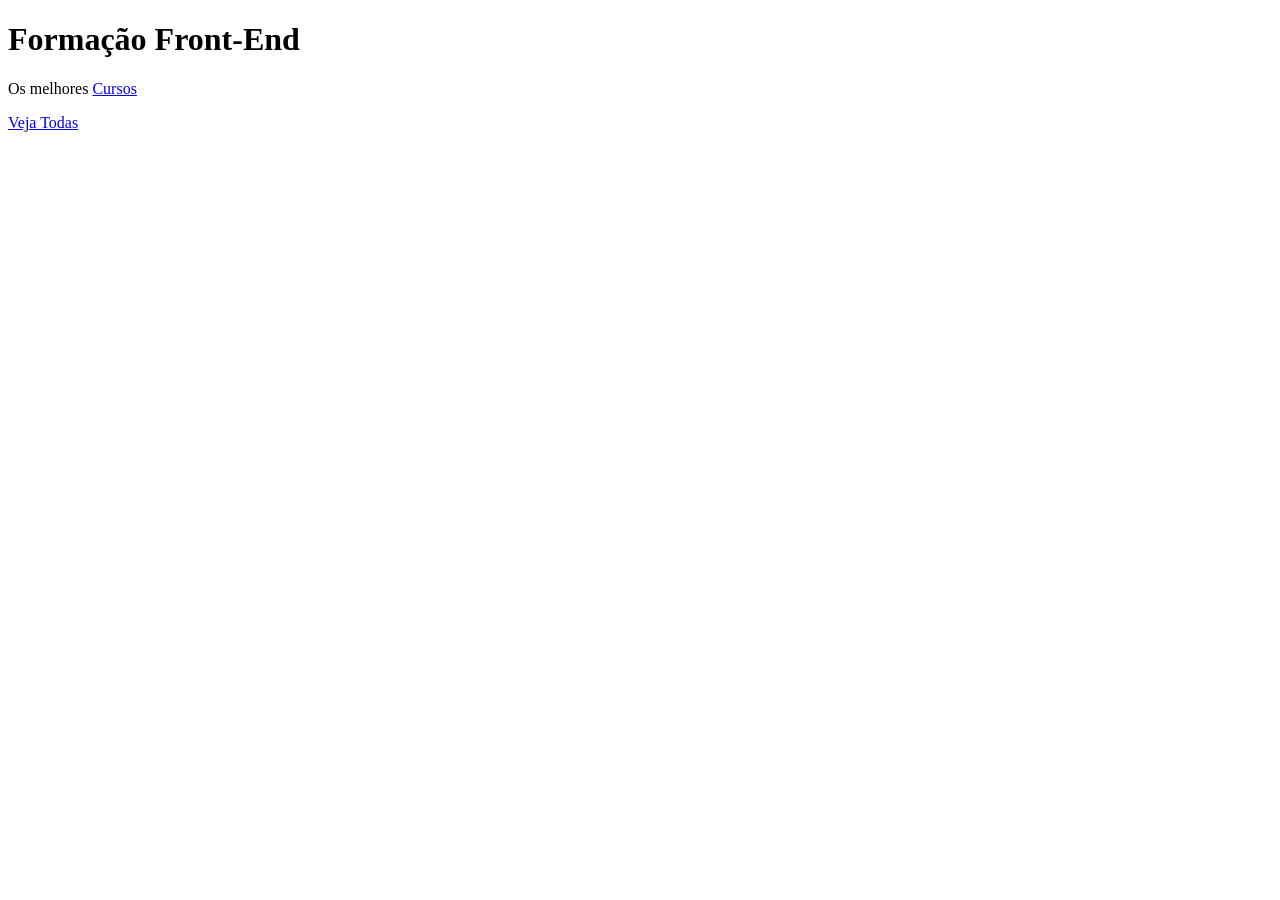
==== index.html @ af58101d "Modifições pontuais no código" ====
<!DOCTYPE html>
<html lang="en">
<head>
    <meta charset="UTF-8">
    <meta name="viewport" content="width=device-width, initial-scale=1.0">
    <link rel="stylesheet" href="/AulaCSS/style.css">
    <title>Document</title>
</head>
<body>
    <h1>Formação Front-End</h1>
    <p>Os melhores <a href="/">Cursos</a></p>
    <a href="/">Veja Todas</a>
</body>
</html>
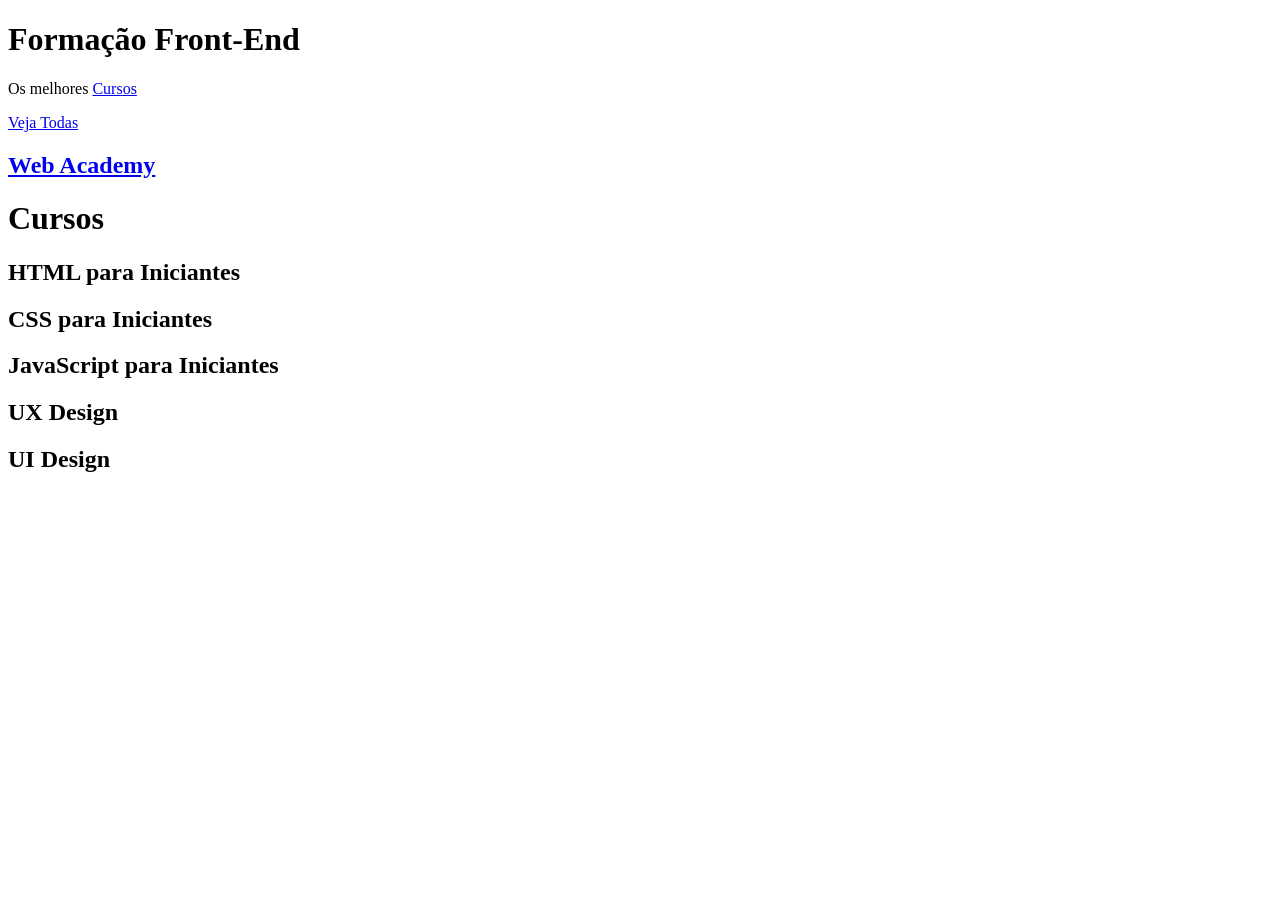
==== commit 5a2c59c0: "Novas Funções" ====
--- a/index.html
+++ b/index.html
@@ -1,14 +1,22 @@
 <!DOCTYPE html>
-<html lang="en">
+<html lang="pt-br">
 <head>
     <meta charset="UTF-8">
     <meta name="viewport" content="width=device-width, initial-scale=1.0">
     <link rel="stylesheet" href="/AulaCSS/style.css">
-    <title>Document</title>
+    <title></title>
 </head>
 <body>
     <h1>Formação Front-End</h1>
     <p>Os melhores <a href="/">Cursos</a></p>
     <a href="/">Veja Todas</a>
+
+    <h2><a href="/">Web Academy<a></h2>
+    <h1>Cursos</h1>
+    <h2 class="a1">HTML para Iniciantes</h2>
+    <h2 class="a2">CSS para Iniciantes</h2>
+    <h2 class="a3">JavaScript para Iniciantes</h2>
+    <h2 class="design">UX Design</h2>
+    <h2 class="design">UI Design</h2>
 </body>
 </html>
